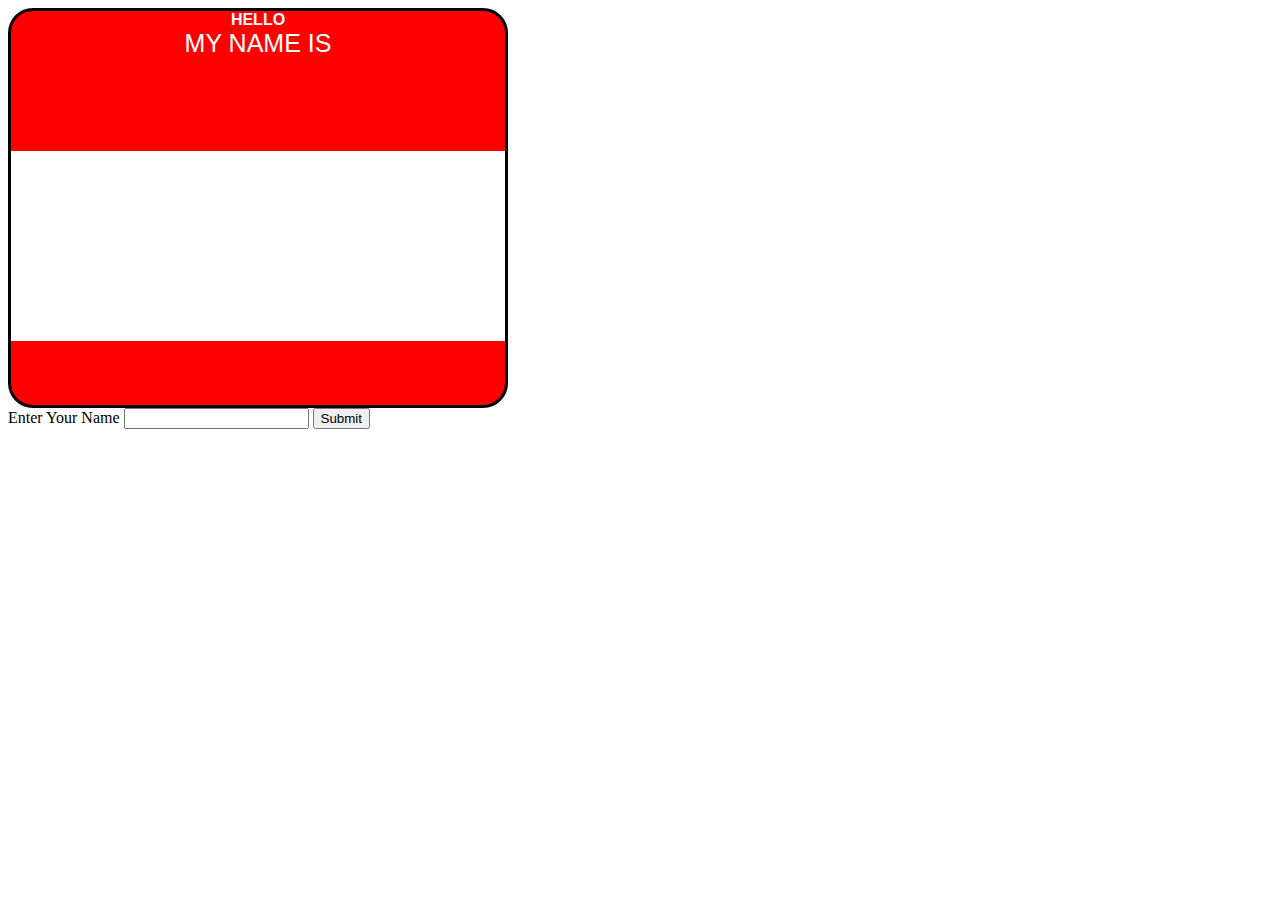
==== nametag.html @ 6fd394da "day 3.3" ====
<!DOCTYPE html>
<html lang="en">
<head>
    <meta charset="UTF-8">
    <meta name="viewport" content="width=device-width, initial-scale=1.0">
    <meta http-equiv="X-UA-Compatible" content="ie=edge">
    <link rel="stylesheet" href="nametag-style.css">
    <title>My Nametag</title>
</head>
<body>
    <div class="nametag">
        <div class="words">
            <div id="hello" class="hello"><strong>HELLO</strong></div>
            <div class="my-name-is">my name is</div>
        </div>
        <div class="front">
            <p id="the-name"></p>
        </div>
    </div>
    <label>
        Enter Your Name
        <input id="bobby">
        <button id="bobby-button">
            Submit
        </button>
    </label>
    <script type="module" src="name-tag-script.js"></script>
</body>
</html>
---- nametag-style.css ----
* {
    box-sizing: border-box;
}

.nametag {
    width: 500px;
    height: 400px;
    border: solid black;
    border-radius: 25px;
    background-color: red;
}

.words {
    color: white;
    font-family: arial, helvetica, sans-serif;
    text-transform: uppercase;
    text-align: center;
}

.my-name-is {
    font-size: 25px;
}

.front {
    position: relative;
    top: 45px;
    height: 190px;
    background-color: white;
    text-align: center;
    font-size: 3rem;
    font-family: cursive;
 }
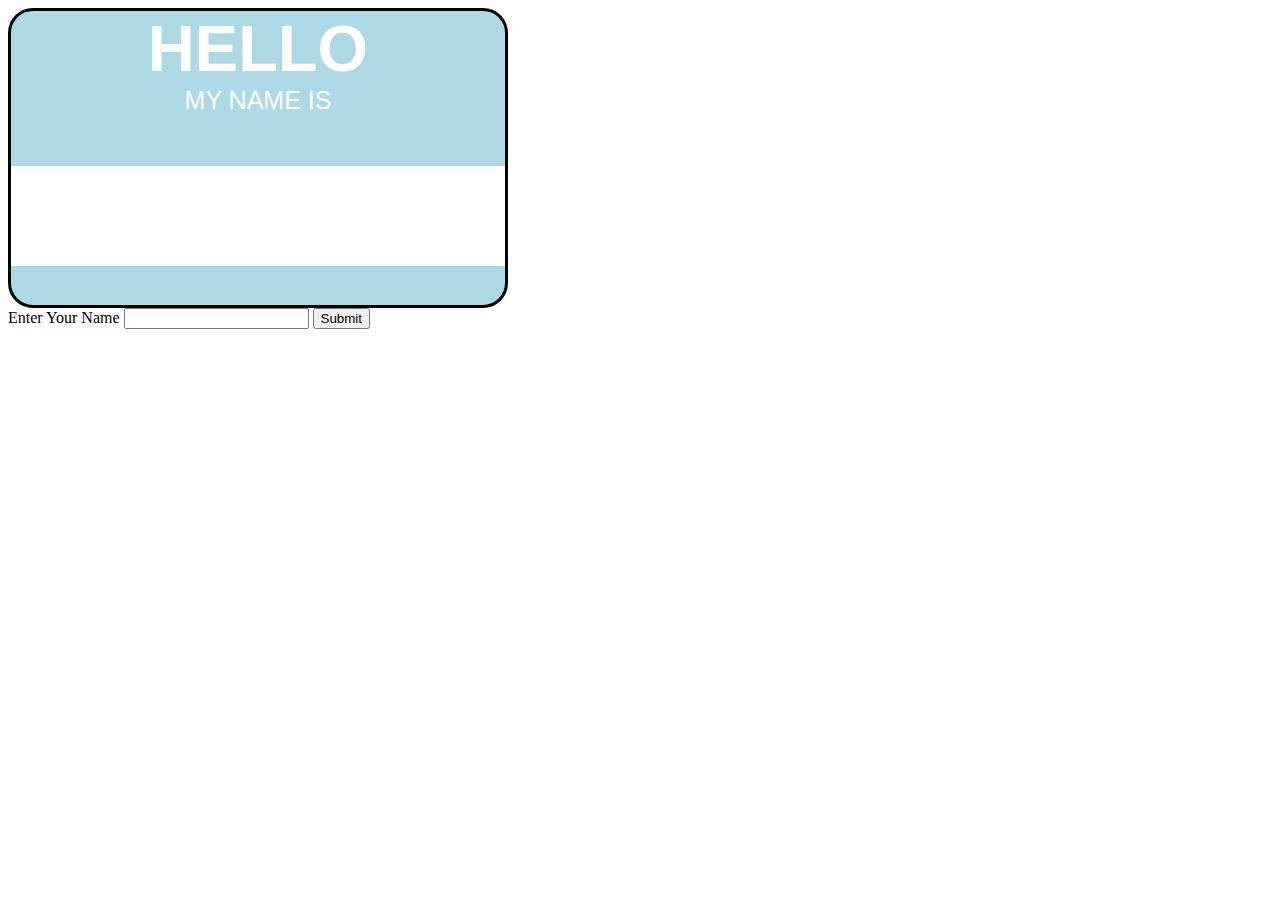
==== commit 73f86240: "prep-day4" ====
--- a/nametag.html
+++ b/nametag.html
@@ -1,5 +1,6 @@
 <!DOCTYPE html>
 <html lang="en">
+
 <head>
     <meta charset="UTF-8">
     <meta name="viewport" content="width=device-width, initial-scale=1.0">
@@ -7,8 +8,9 @@
     <link rel="stylesheet" href="nametag-style.css">
     <title>My Nametag</title>
 </head>
+
 <body>
-    <div class="nametag">
+    <div id="nametag" class="nametag">
         <div class="words">
             <div id="hello" class="hello"><strong>HELLO</strong></div>
             <div class="my-name-is">my name is</div>
@@ -26,9 +28,5 @@
     </label>
     <script type="module" src="name-tag-script.js"></script>
 </body>
-</html>
 
-
-
-
-
+</html>--- a/nametag-style.css
+++ b/nametag-style.css
@@ -4,10 +4,10 @@
 
 .nametag {
     width: 500px;
-    height: 400px;
+    height: 300px;
     border: solid black;
     border-radius: 25px;
-    background-color: red;
+    background-color:lightblue;
 }
 
 .words {
@@ -16,15 +16,17 @@
     text-transform: uppercase;
     text-align: center;
 }
-
+.hello {
+    font-size: 65px;
+}
 .my-name-is {
     font-size: 25px;
 }
 
 .front {
     position: relative;
-    top: 45px;
-    height: 190px;
+    top: 3px;
+    height: 100px;
     background-color: white;
     text-align: center;
     font-size: 3rem;
